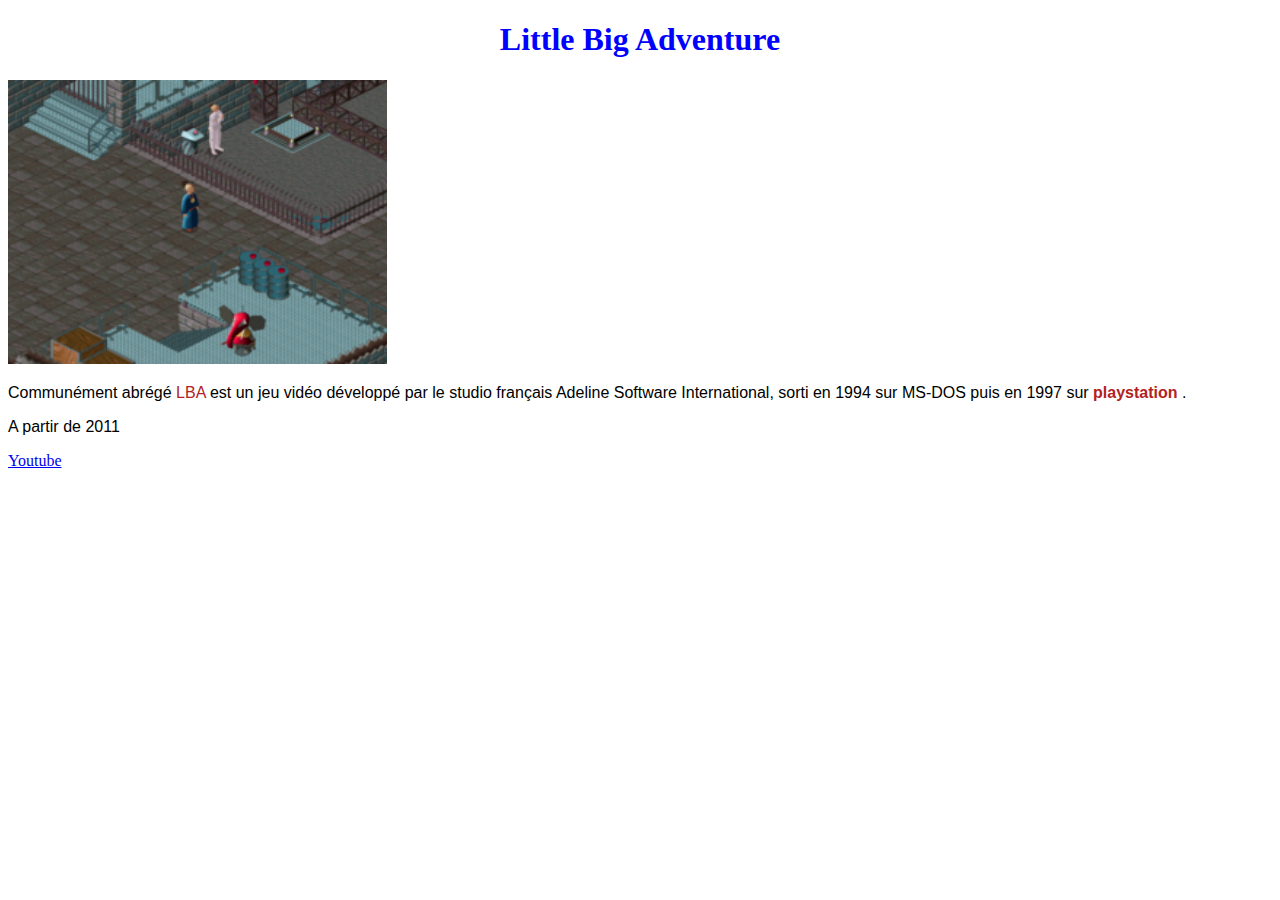
==== page1.html @ 7eb0e4e1 "Add files via upload" ====
<!DOCTYPE html>
<html lang="en">
<head>
    <meta charset="UTF-8">
    <meta name="viewport" content="width=device-width, initial-scale=1.0">
    <title>Mon premier site web</title>
    <link rel="stylesheet" href="mise-en-page.css">
</head>
<body>
<h1>Little Big Adventure</h1> 
<img src="LBA1_-_Gameplay_3D_iso_(2).png">

<p>Communément abrégé <span class="rouge">LBA</span> est un jeu vidéo développé par le studio français Adeline Software International, sorti en 1994 sur MS-DOS puis en 1997 sur <strong><span class="rouge">playstation </strong>  .</p> <p>A partir de 2011</p>
<a target="_blank" href="https://www.youtube.com/">Youtube</a>
</body>
</html>
---- mise-en-page.css ----
h1 {
    color:blue;
text-align:center;
font-family:Georgia, 'Times New Roman', Times, serif; 
}

img {
    width:30% ;
}

p {
    font-family:'Trebuchet MS', 'Lucida Sans Unicode', 'Lucida Grande', 'Lucida Sans', Arial, sans-serif;
}
span {
    color: firebrick;
}
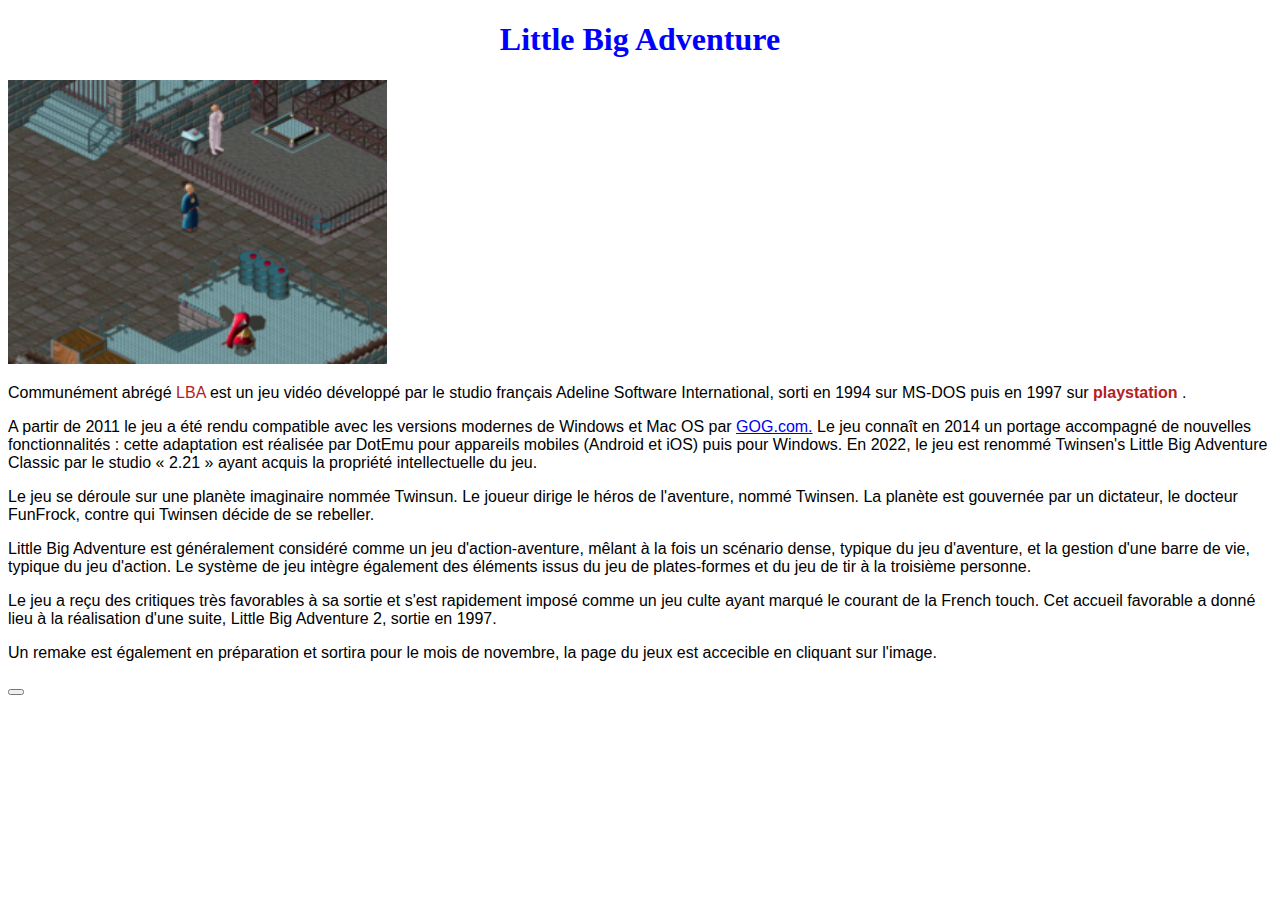
==== commit f0060251: "Add files via upload" ====
--- a/page1.html
+++ b/page1.html
@@ -10,7 +10,12 @@
 <h1>Little Big Adventure</h1> 
 <img src="LBA1_-_Gameplay_3D_iso_(2).png">
 
-<p>Communément abrégé <span class="rouge">LBA</span> est un jeu vidéo développé par le studio français Adeline Software International, sorti en 1994 sur MS-DOS puis en 1997 sur <strong><span class="rouge">playstation </strong>  .</p> <p>A partir de 2011</p>
-<a target="_blank" href="https://www.youtube.com/">Youtube</a>
+<p>Communément abrégé <span class="rouge">LBA</span> est un jeu vidéo développé par le studio français Adeline Software International, sorti en 1994 sur MS-DOS puis en 1997 sur <strong><span class="rouge">playstation </strong>  .</p> <p>A partir de 2011 le jeu a été rendu compatible avec les versions modernes de Windows et Mac OS par <a href="https://www.gog.com/fr//" target="_blank" rel="noopener noreferrer">GOG.com.</a> Le jeu connaît en 2014 un portage accompagné de nouvelles fonctionnalités : cette adaptation est réalisée par DotEmu pour appareils mobiles (Android et iOS) puis pour Windows. En 2022, le jeu est renommé Twinsen's Little Big Adventure Classic par le studio « 2.21 » ayant acquis la propriété intellectuelle du jeu.</p>
+    <p>Le jeu se déroule sur une planète imaginaire nommée Twinsun. Le joueur dirige le héros de l'aventure, nommé Twinsen. La planète est gouvernée par un dictateur, le docteur FunFrock, contre qui Twinsen décide de se rebeller.</p>
+
+    <p>Little Big Adventure est généralement considéré comme un jeu d'action-aventure, mêlant à la fois un scénario dense, typique du jeu d'aventure, et la gestion d'une barre de vie, typique du jeu d'action. Le système de jeu intègre également des éléments issus du jeu de plates-formes et du jeu de tir à la troisième personne.</p>
+    <p>Le jeu a reçu des critiques très favorables à sa sortie et s'est rapidement imposé comme un jeu culte ayant marqué le courant de la French touch. Cet accueil favorable a donné lieu à la réalisation d'une suite, Little Big Adventure 2, sortie en 1997.</p>
+<p>Un remake est également en préparation et sortira pour le mois de novembre, la page du jeux est accecible en cliquant sur l'image.</p>
+<button type="téléchargement.jfif"></button><a href="https://store.steampowered.com/app/2318070/Little_Big_Adventure__Twinsens_Quest//" target="_blank" rel="noopener noreferrer"><img src="téléchargement.jfif" alt=""></a>
 </body>
 </html>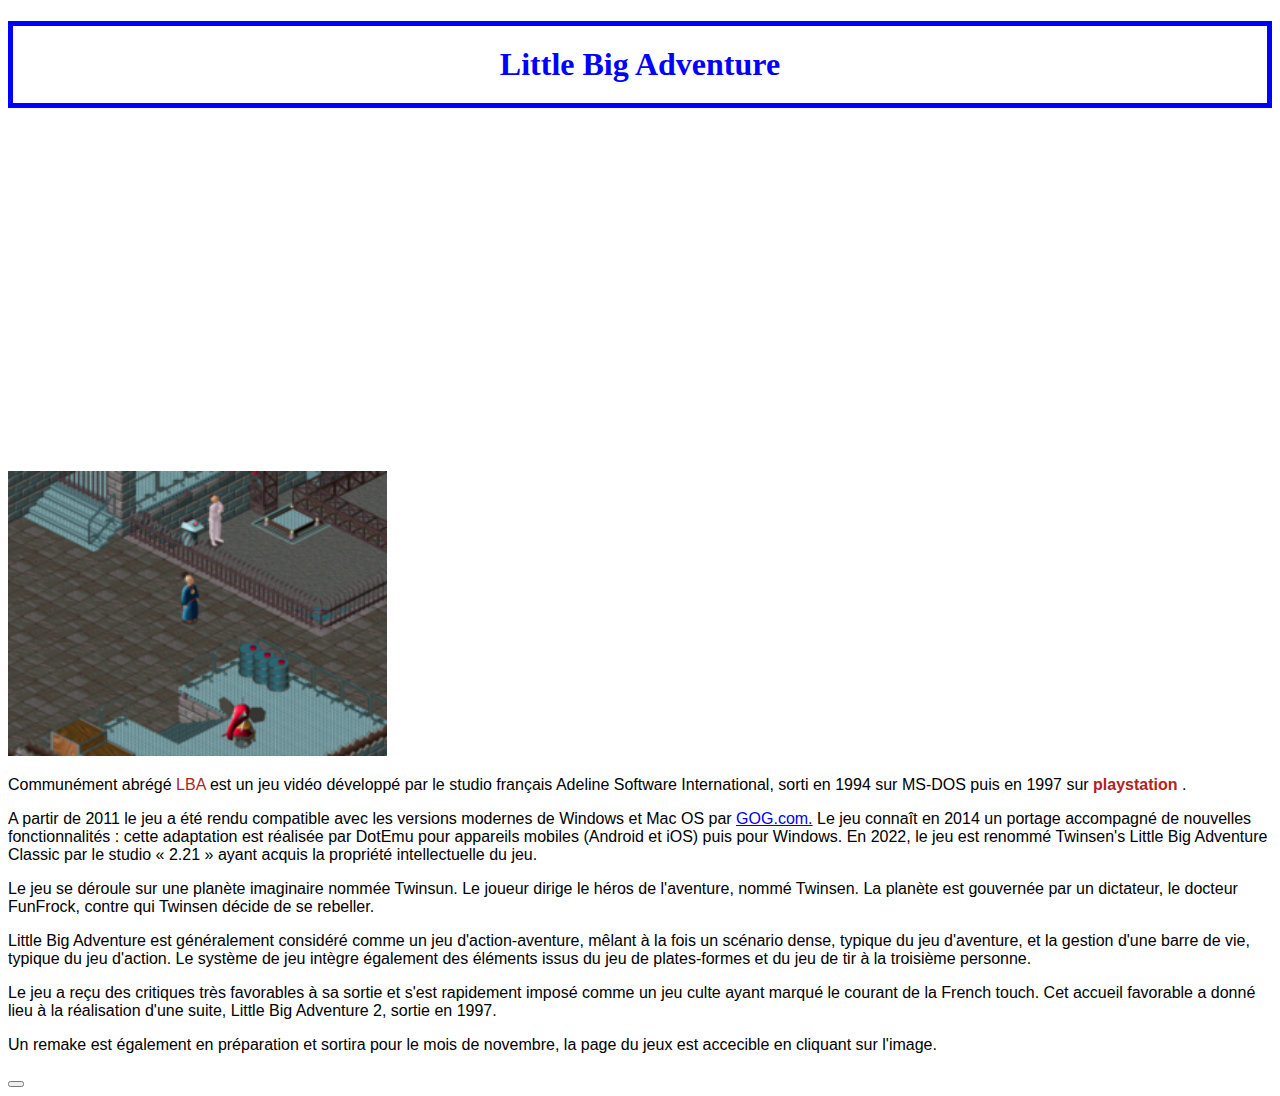
==== commit e22bdefd: "Add files via upload" ====
--- a/page1.html
+++ b/page1.html
@@ -1,16 +1,17 @@
 <!DOCTYPE html>
-<html lang="en">
+<html lang="fr">
 <head>
     <meta charset="UTF-8">
     <meta name="viewport" content="width=device-width, initial-scale=1.0">
     <title>Mon premier site web</title>
-    <link rel="stylesheet" href="mise-en-page.css">
-</head>
+  <link rel="stylesheet" href="mise-en-page.css">
+</head> <header><h1>Little Big Adventure</h1></header>  
 <body>
-<h1>Little Big Adventure</h1> 
+
 <img src="LBA1_-_Gameplay_3D_iso_(2).png">
 
-<p>Communément abrégé <span class="rouge">LBA</span> est un jeu vidéo développé par le studio français Adeline Software International, sorti en 1994 sur MS-DOS puis en 1997 sur <strong><span class="rouge">playstation </strong>  .</p> <p>A partir de 2011 le jeu a été rendu compatible avec les versions modernes de Windows et Mac OS par <a href="https://www.gog.com/fr//" target="_blank" rel="noopener noreferrer">GOG.com.</a> Le jeu connaît en 2014 un portage accompagné de nouvelles fonctionnalités : cette adaptation est réalisée par DotEmu pour appareils mobiles (Android et iOS) puis pour Windows. En 2022, le jeu est renommé Twinsen's Little Big Adventure Classic par le studio « 2.21 » ayant acquis la propriété intellectuelle du jeu.</p>
+<section class="centrage"><div class="centrage"><p>Communément abrégé <span class="rouge">LBA</span> est un jeu vidéo développé par le studio français Adeline Software International, sorti en 1994 sur MS-DOS puis en 1997 sur <strong><span class="rouge">playstation </strong>  .</p></div> </section>
+  <p>A partir de 2011 le jeu a été rendu compatible avec les versions modernes de Windows et Mac OS par <a href="https://www.gog.com/fr//" target="_blank" rel="noopener noreferrer">GOG.com.</a> Le jeu connaît en 2014 un portage accompagné de nouvelles fonctionnalités : cette adaptation est réalisée par DotEmu pour appareils mobiles (Android et iOS) puis pour Windows. En 2022, le jeu est renommé Twinsen's Little Big Adventure Classic par le studio « 2.21 » ayant acquis la propriété intellectuelle du jeu.</p>
     <p>Le jeu se déroule sur une planète imaginaire nommée Twinsun. Le joueur dirige le héros de l'aventure, nommé Twinsen. La planète est gouvernée par un dictateur, le docteur FunFrock, contre qui Twinsen décide de se rebeller.</p>
 
     <p>Little Big Adventure est généralement considéré comme un jeu d'action-aventure, mêlant à la fois un scénario dense, typique du jeu d'aventure, et la gestion d'une barre de vie, typique du jeu d'action. Le système de jeu intègre également des éléments issus du jeu de plates-formes et du jeu de tir à la troisième personne.</p>
--- a/mise-en-page.css
+++ b/mise-en-page.css
@@ -1,7 +1,10 @@
-h1 {
+header { height:50vh;}
+h1 { 
     color:blue;
 text-align:center;
 font-family:Georgia, 'Times New Roman', Times, serif; 
+border:5px solid blue;
+padding: 20px;
 }
 
 img {
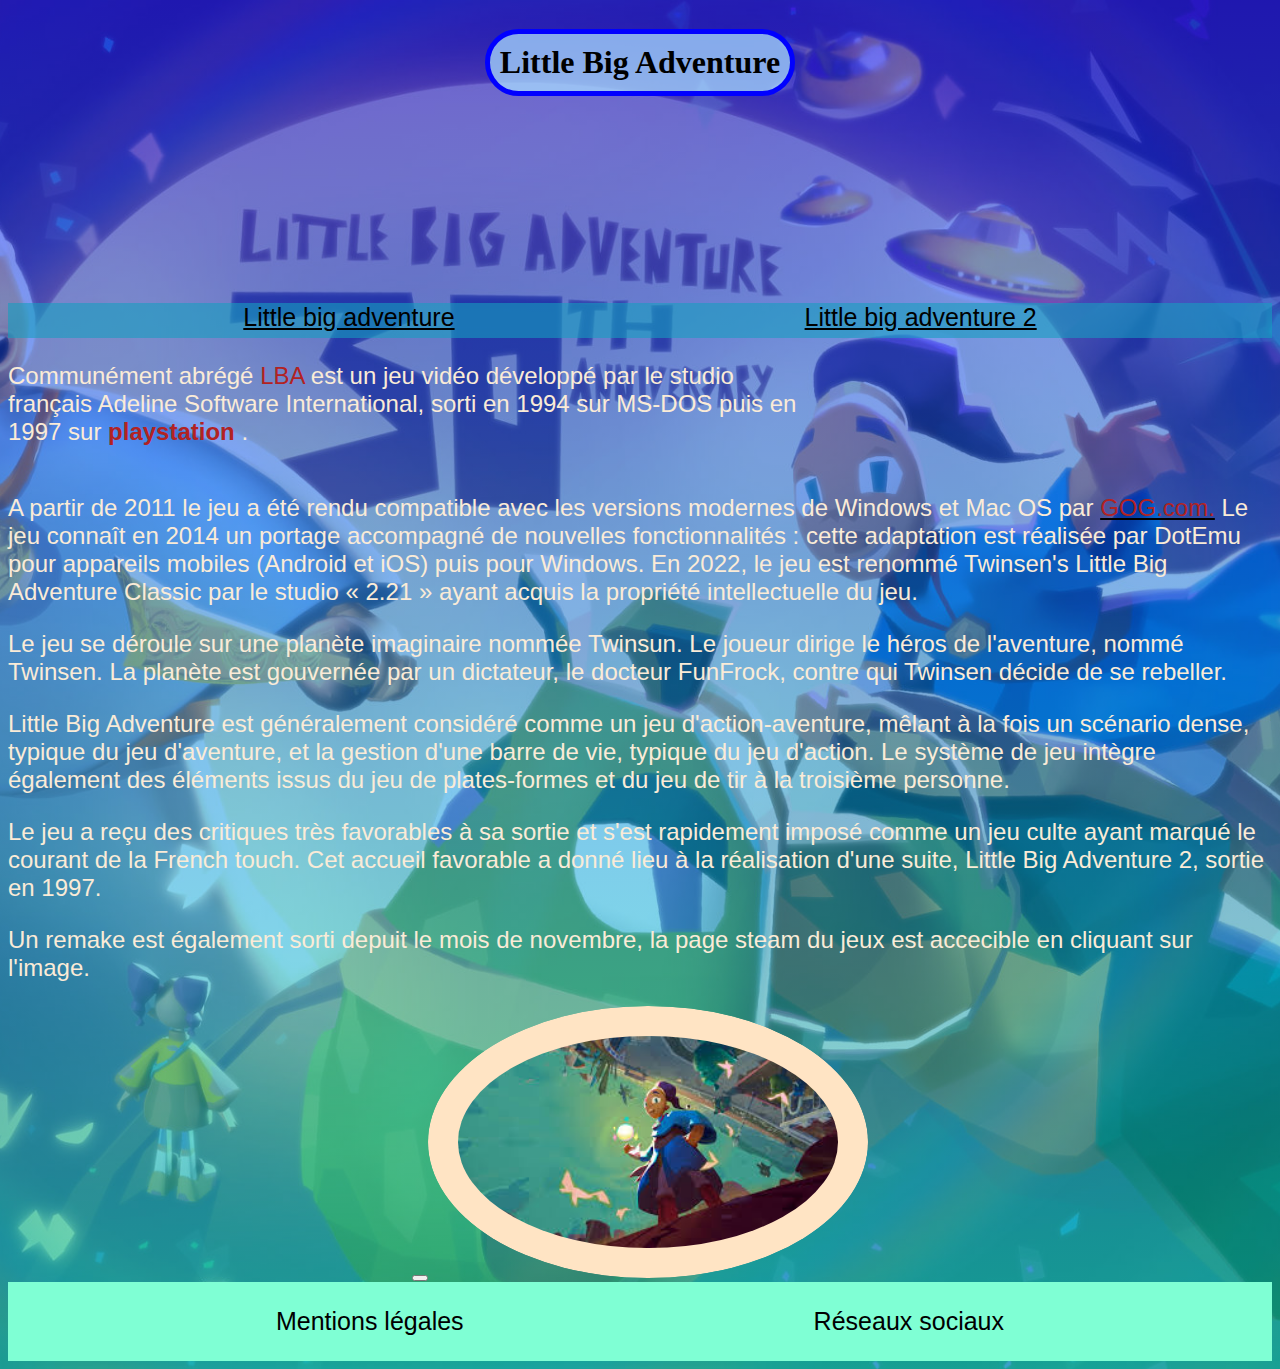
==== commit 04a644fd: "Add files via upload" ====
--- a/page1.html
+++ b/page1.html
@@ -6,17 +6,39 @@
     <title>Mon premier site web</title>
   <link rel="stylesheet" href="mise-en-page.css">
 </head> <header><h1>Little Big Adventure</h1></header>  
+
+<nav id="menu">
+  <ul>
+    <li><a href="page1.html">Little big adventure </a></li>
+     <li><a href="page 2.html">Little big adventure 2</a></li>
+  </ul>
+</nav>
+
 <body>
-
-<img src="LBA1_-_Gameplay_3D_iso_(2).png">
-
+<div style="text-align: center;">
+</div>
 <section class="centrage"><div class="centrage"><p>Communément abrégé <span class="rouge">LBA</span> est un jeu vidéo développé par le studio français Adeline Software International, sorti en 1994 sur MS-DOS puis en 1997 sur <strong><span class="rouge">playstation </strong>  .</p></div> </section>
-  <p>A partir de 2011 le jeu a été rendu compatible avec les versions modernes de Windows et Mac OS par <a href="https://www.gog.com/fr//" target="_blank" rel="noopener noreferrer">GOG.com.</a> Le jeu connaît en 2014 un portage accompagné de nouvelles fonctionnalités : cette adaptation est réalisée par DotEmu pour appareils mobiles (Android et iOS) puis pour Windows. En 2022, le jeu est renommé Twinsen's Little Big Adventure Classic par le studio « 2.21 » ayant acquis la propriété intellectuelle du jeu.</p>
+ <p>A partir de 2011 le jeu a été rendu compatible avec les versions modernes de Windows et Mac OS par <a href="https://www.gog.com/fr//" target="_blank" rel="noopener noreferrer"><span>GOG.com.</span></a> Le jeu connaît en 2014 un portage accompagné de nouvelles fonctionnalités : cette adaptation est réalisée par DotEmu pour appareils mobiles (Android et iOS) puis pour Windows. En 2022, le jeu est renommé Twinsen's Little Big Adventure Classic par le studio « 2.21 » ayant acquis la propriété intellectuelle du jeu.</p>
     <p>Le jeu se déroule sur une planète imaginaire nommée Twinsun. Le joueur dirige le héros de l'aventure, nommé Twinsen. La planète est gouvernée par un dictateur, le docteur FunFrock, contre qui Twinsen décide de se rebeller.</p>
 
     <p>Little Big Adventure est généralement considéré comme un jeu d'action-aventure, mêlant à la fois un scénario dense, typique du jeu d'aventure, et la gestion d'une barre de vie, typique du jeu d'action. Le système de jeu intègre également des éléments issus du jeu de plates-formes et du jeu de tir à la troisième personne.</p>
     <p>Le jeu a reçu des critiques très favorables à sa sortie et s'est rapidement imposé comme un jeu culte ayant marqué le courant de la French touch. Cet accueil favorable a donné lieu à la réalisation d'une suite, Little Big Adventure 2, sortie en 1997.</p>
-<p>Un remake est également en préparation et sortira pour le mois de novembre, la page du jeux est accecible en cliquant sur l'image.</p>
-<button type="téléchargement.jfif"></button><a href="https://store.steampowered.com/app/2318070/Little_Big_Adventure__Twinsens_Quest//" target="_blank" rel="noopener noreferrer"><img src="téléchargement.jfif" alt=""></a>
+<p>Un remake est également sorti depuit le mois de novembre, la page steam du jeux est accecible en cliquant sur l'image.</p>
+<div style="text-align: center;">
+<button type="téléchargement.jfif"></button><a class="image" href="https://store.steampowered.com/app/2318070/Little_Big_Adventure__Twinsens_Quest//" target="_blank" rel="noopener noreferrer"><img class="button" src ="téléchargement.jfif" alt=""></a>
+</div>
+
+<div>
+  
+  <nav class="bas_de_page">
+     <ul>
+      <li>Mentions légales</li>
+      <li>Réseaux sociaux</li>
+      </ul>
+  </nav>
+
+</div>
+
 </body>
+
 </html>--- a/mise-en-page.css
+++ b/mise-en-page.css
@@ -1,19 +1,102 @@
-header { height:50vh;}
-h1 { 
-    color:blue;
-text-align:center;
-font-family:Georgia, 'Times New Roman', Times, serif; 
-border:5px solid blue;
-padding: 20px;
+header { height:30vh;display: flex; justify-content: center; align-items: start;}
+a{color: black;}
+h1 {
+    background-color:rgba(168, 220, 255, 0.74);
+text-align:center;;
+font-family:Georgia, "Times New Roman", Times, serif; 
+border:5px solid blue; border-radius: 50px;
+padding: 10px; 
 }
+div.centrage  {display: flex; justify-content: center;max-width: 800px;}
+img.button {width: 30%;}
 
-img {
-    width:30% ;
+img{
+    padding: 5%;
+    width: 30%;
+    background-clip: padding-box;
+    background-color: bisque;
+    border-radius: 100%;
+    padding: 30px;
+
+}
+.text-align {
+    width:20% ;
+    display: flex;
+justify-content: center;
+align-items: center;
+height: 200px;
 }
 
 p {
     font-family:'Trebuchet MS', 'Lucida Sans Unicode', 'Lucida Grande', 'Lucida Sans', Arial, sans-serif;
+   color: antiquewhite;
+   font-size: x-large;
 }
 span {
     color: firebrick;
+}
+#menu ul {
+    display: flex;
+    justify-content: center;
+    width: 500px;
+    align-items: center;
+    list-style: none;
+    gap: 350px;
+    padding: 0;
+    font-size: 25px;
+    width: 100%;
+    font-family:'Trebuchet MS', 'Lucida Sans Unicode', 'Lucida Grande', 'Lucida Sans', Arial, sans-serif;
+}
+#menu ul :hover{
+    color: white;}
+#menu button {
+    width: 80px;
+    display: block;
+}
+#menu button img{
+    width: 100%;
+}
+
+#menu {
+    background: rgba(22, 158, 192, 0.6);
+    height: 35px; 
+    width: 100%;
+    top: 100px; left:100px;
+    display:block;
+    align-items: center;
+}
+body{
+    background-image: linear-gradient(rgba(0, 0, 255, 0.514), rgba(0, 255, 200, 0.479)),
+    url("lba_30anos_4-scaled.jpg");
+    background-repeat: no-repeat;
+    background-position: center;
+    background-size: cover;
+}
+.bas_de_page {
+    display: flex;
+    justify-content: center;
+    width: 500px;
+    align-items: center;
+    gap: 350px;
+
+    font-size: 25px;
+    width: 100%;
+   
+    background-color: aquamarine;
+    background-size: contain;
+  
+
+}
+.bas_de_page ul{
+    display: flex;
+    justify-content: center;
+    width: 500px;
+    align-items: center;
+    list-style: none;
+    gap: 350px;
+    padding: 0;
+    font-size: 25px;
+    width: 100%;
+    font-family:'Trebuchet MS', 'Lucida Sans Unicode', 'Lucida Grande', 'Lucida Sans', Arial, sans-serif;
+
 }